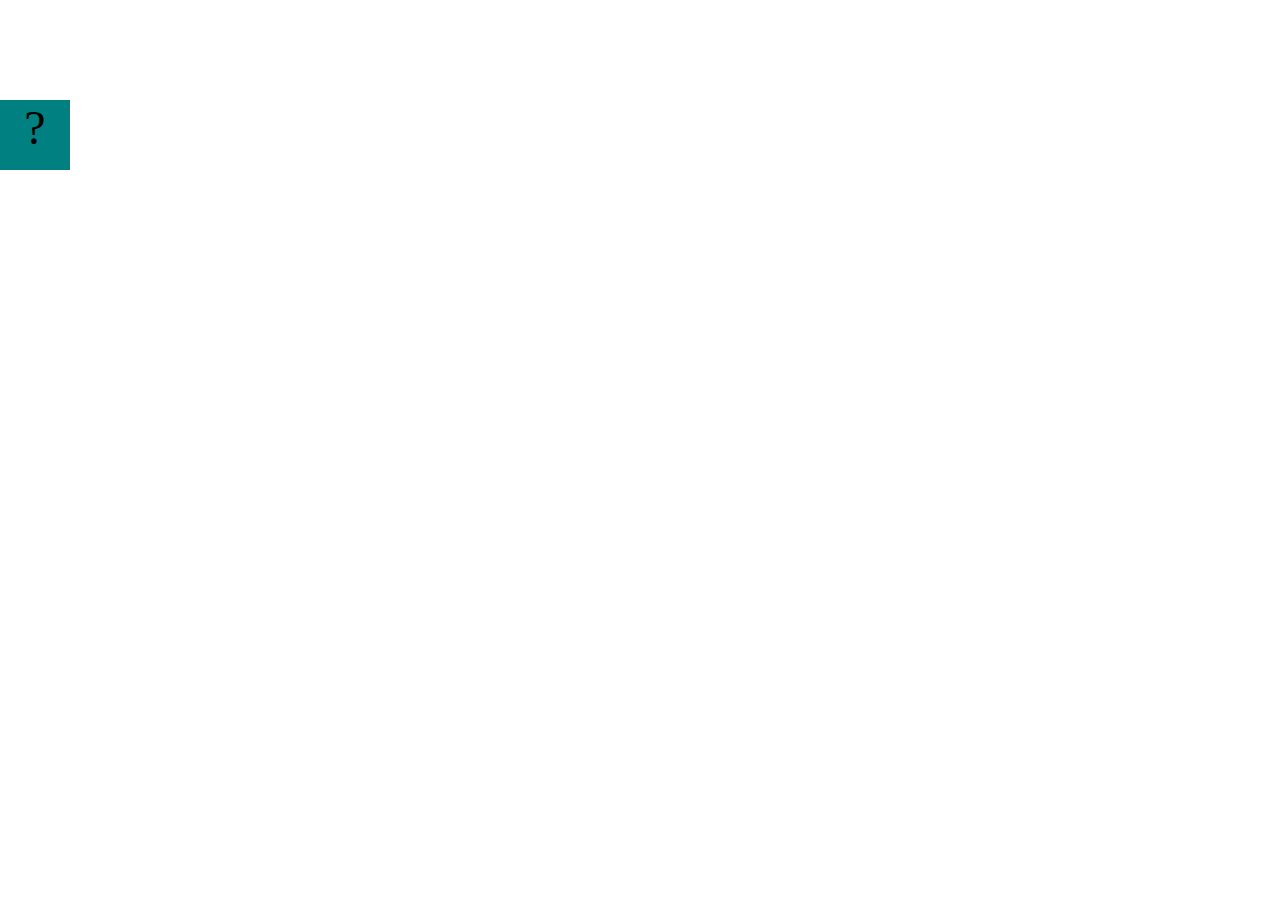
==== projects/bouncing-box/index.html @ 647821e8 "Initial commit" ====
<!DOCTYPE html>
<html>
<head>
	<meta charset="utf-8">
	<title>Bouncing Box</title>
	<script src="jquery.min.js"></script>
	<style>
		.box {
			width: 70px;
			height: 70px;
			background-color: teal;
			font-size: 300%;
			text-align: center;
			user-select: none;
			display: block;
			position: absolute;
			top: 100px;
			left: 0px;  /* <--- Change me! */
		}
		.board{
			height: 100vh;
		}
	</style>
	<!-- 	<script src="//cdnjs.cloudflare.com/ajax/libs/jquery/2.1.1/jquery.min.js"></script> -->

</head>
<body class="board">
	<!-- HTML for the box -->
	<div class="box">?</div>

	<script>
		(function(){
			'use strict'
			/* global jQuery */

			//////////////////////////////////////////////////////////////////
			/////////////////// SETUP DO NOT DELETE //////////////////////////
			//////////////////////////////////////////////////////////////////
			
			var box = jQuery('.box');	// reference to the HTML .box element
			var board = jQuery('.board');	// reference to the HTML .board element
			var boardWidth = board.width();	// the maximum X-Coordinate of the screen

			// Every 50 milliseconds, call the update Function (see below)
			setInterval(update, 50);
			
			// Every time the box is clicked, call the handleBoxClick Function (see below)
			box.on('click', handleBoxClick);

			// moves the Box to a new position on the screen along the X-Axis
			function moveBoxTo(newPositionX) {
				box.css("left", newPositionX);
			}

			// changes the text displayed on the Box
			function changeBoxText(newText) {
				box.text(newText);
			}

			//////////////////////////////////////////////////////////////////
			/////////////////// YOUR CODE BELOW HERE /////////////////////////
			//////////////////////////////////////////////////////////////////
			
			// TODO 2 - Variable declarations 
			

			
			/* 
			This Function will be called 20 times/second. Each time it is called,
			it should move the Box to a new location. If the box drifts off the screen
			turn it around! 
			*/
			function update() {
				

			};

			/* 
			This Function will be called each time the box is clicked. Each time it is called,
			it should increase the points total, increase the speed, and move the box to
			the left side of the screen.
			*/
			function handleBoxClick() {
				


			};
		})();
	</script>
</body>
</html>
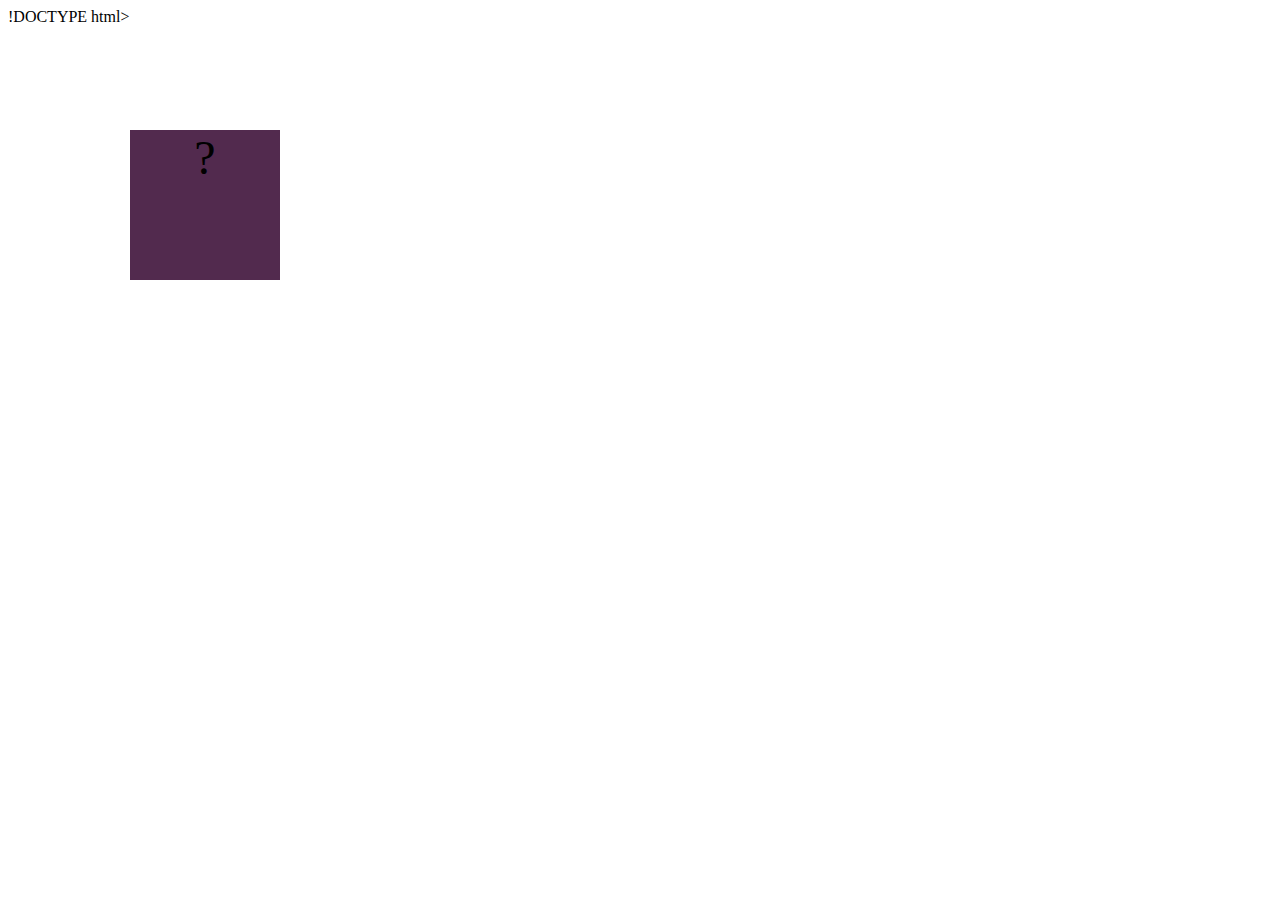
==== commit fed0d411: "add bouncing box" ====
--- a/projects/bouncing-box/index.html
+++ b/projects/bouncing-box/index.html
@@ -1,91 +1,123 @@
-<!DOCTYPE html>
+!DOCTYPE html>
 <html>
-<head>
-	<meta charset="utf-8">
-	<title>Bouncing Box</title>
-	<script src="jquery.min.js"></script>
-	<style>
-		.box {
-			width: 70px;
-			height: 70px;
-			background-color: teal;
-			font-size: 300%;
-			text-align: center;
-			user-select: none;
-			display: block;
-			position: absolute;
-			top: 100px;
-			left: 0px;  /* <--- Change me! */
-		}
-		.board{
-			height: 100vh;
-		}
-	</style>
-	<!-- 	<script src="//cdnjs.cloudflare.com/ajax/libs/jquery/2.1.1/jquery.min.js"></script> -->
+  <head>
+    <meta charset="utf-8" />
+    <title>Bouncing Box</title>
+    <script src="jquery.min.js"></script>
+    <style>
+      .box {
+        width: 150px;
+        height: 150px;
+        background-color: rgb(82, 42, 78);
+        font-size: 300%;
+        text-align: center;
+        user-select: none;
+        display: block;
+        position: absolute;
+        top: 100px;
+        left: 0px; /* <--- Change me! */
+        background-image: url("https://t3.ftcdn.net/jpg/06/25/95/40/360_F_625954075_LA8kZtScb8QrJtG0JTBv3FZ9wTgXURKY.jpg");
+        background-size: cover;
+        background-position: center;
+        background-repeat: no-repeat;
+      }
+      .board {
+        height: 100vh;
+        background-size: cover;
+        background-position: center;
+        background-repeat: no-repeat;
+        background-image: url("https://pikwizard.com/pw/small/d12ba24e2c3eb10bdbad938c61b597b2.jpg");
+      }
+    </style>
+    <!--  <script src="//cdnjs.cloudflare.com/ajax/libs/jquery/2.1.1/jquery.min.js"></script> -->
+  </head>
+  <body class="board">
+    <!-- HTML for the box -->
+    <div class="box">?</div>
 
-</head>
-<body class="board">
-	<!-- HTML for the box -->
-	<div class="box">?</div>
+    <script>
+      (function () {
+        "use strict";
+        /* global jQuery */
 
-	<script>
-		(function(){
-			'use strict'
-			/* global jQuery */
+        //////////////////////////////////////////////////////////////////
+        /////////////////// SETUP DO NOT DELETE //////////////////////////
+        //////////////////////////////////////////////////////////////////
 
-			//////////////////////////////////////////////////////////////////
-			/////////////////// SETUP DO NOT DELETE //////////////////////////
-			//////////////////////////////////////////////////////////////////
-			
-			var box = jQuery('.box');	// reference to the HTML .box element
-			var board = jQuery('.board');	// reference to the HTML .board element
-			var boardWidth = board.width();	// the maximum X-Coordinate of the screen
+        var box = jQuery(".box"); // reference to the HTML .box element
+        var board = jQuery(".board"); // reference to the HTML .board element
+        var boardWidth = board.width(); // the maximum X-Coordinate of the screen
 
-			// Every 50 milliseconds, call the update Function (see below)
-			setInterval(update, 50);
-			
-			// Every time the box is clicked, call the handleBoxClick Function (see below)
-			box.on('click', handleBoxClick);
+        // Every 50 milliseconds, call the update Function (see below)
+        setInterval(update, 50);
 
-			// moves the Box to a new position on the screen along the X-Axis
-			function moveBoxTo(newPositionX) {
-				box.css("left", newPositionX);
-			}
+        // Every time the box is clicked, call the handleBoxClick Function (see below)
+        box.on("click", handleBoxClick);
 
-			// changes the text displayed on the Box
-			function changeBoxText(newText) {
-				box.text(newText);
-			}
+        // moves the Box to a new position on the screen along the X-Axis
+        function moveBoxTo(newPositionX, newPositionY) {
+          box.css("left", newPositionX);
+          box.css("top", newPositionY);
+        }
 
-			//////////////////////////////////////////////////////////////////
-			/////////////////// YOUR CODE BELOW HERE /////////////////////////
-			//////////////////////////////////////////////////////////////////
-			
-			// TODO 2 - Variable declarations 
-			
+        // changes the text displayed on the Box
+        function changeBoxText(newText) {
+          box.text(newText);
+        }
 
-			
-			/* 
-			This Function will be called 20 times/second. Each time it is called,
-			it should move the Box to a new location. If the box drifts off the screen
-			turn it around! 
-			*/
-			function update() {
-				
+        //////////////////////////////////////////////////////////////////
+        /////////////////// YOUR CODE BELOW HERE /////////////////////////
+        //////////////////////////////////////////////////////////////////
 
-			};
-
-			/* 
-			This Function will be called each time the box is clicked. Each time it is called,
-			it should increase the points total, increase the speed, and move the box to
-			the left side of the screen.
-			*/
-			function handleBoxClick() {
-				
+        // TODO 2 - Variable declarations
+        var PositionX = 0;
+        var points = 1;
+        var speedX = 10;
+    var speedY = 10;
+        var PositionY = 0;
+    var boardHeight = jQuery(window).height(); 
 
 
-			};
-		})();
-	</script>
-</body>
-</html>
+        /*
+                 This Function will be called 20 times/second. Each time it is called,
+                 it should move the Box to a new location. If the box drifts off the screen
+                 turn it around!
+                 */
+        function update() {
+          PositionX = PositionX + speedX;
+          PositionY = PositionY + speedY;
+          moveBoxTo(PositionX, PositionY);
+          if (PositionX > boardWidth) {
+            speedX = -speedX;
+          }
+          if (PositionX < 0) {
+            speedX = -speedX;
+          }
+          if (PositionY > boardHeight) {
+            speedY = -speedY;
+          }
+          if (PositionY < 0) {
+            speedY = -speedY;
+          }
+        }
+
+        /*
+                 This Function will be called each time the box is clicked. Each time it is called,
+                 it should increase the points total, increase the speed, and move the box to
+                 the left side of the screen.
+                 */
+        function handleBoxClick() {
+          PositionX = 0;
+          points = points + 1;
+          changeBoxText(points);
+          speed = speed + 3;
+          if (speed > -0) {
+            speed = speed + 3;
+          } else if (speed <= 0) {
+            speed = speed - 3;
+          }
+        }
+      })();
+    </script>
+  </body>
+</html>